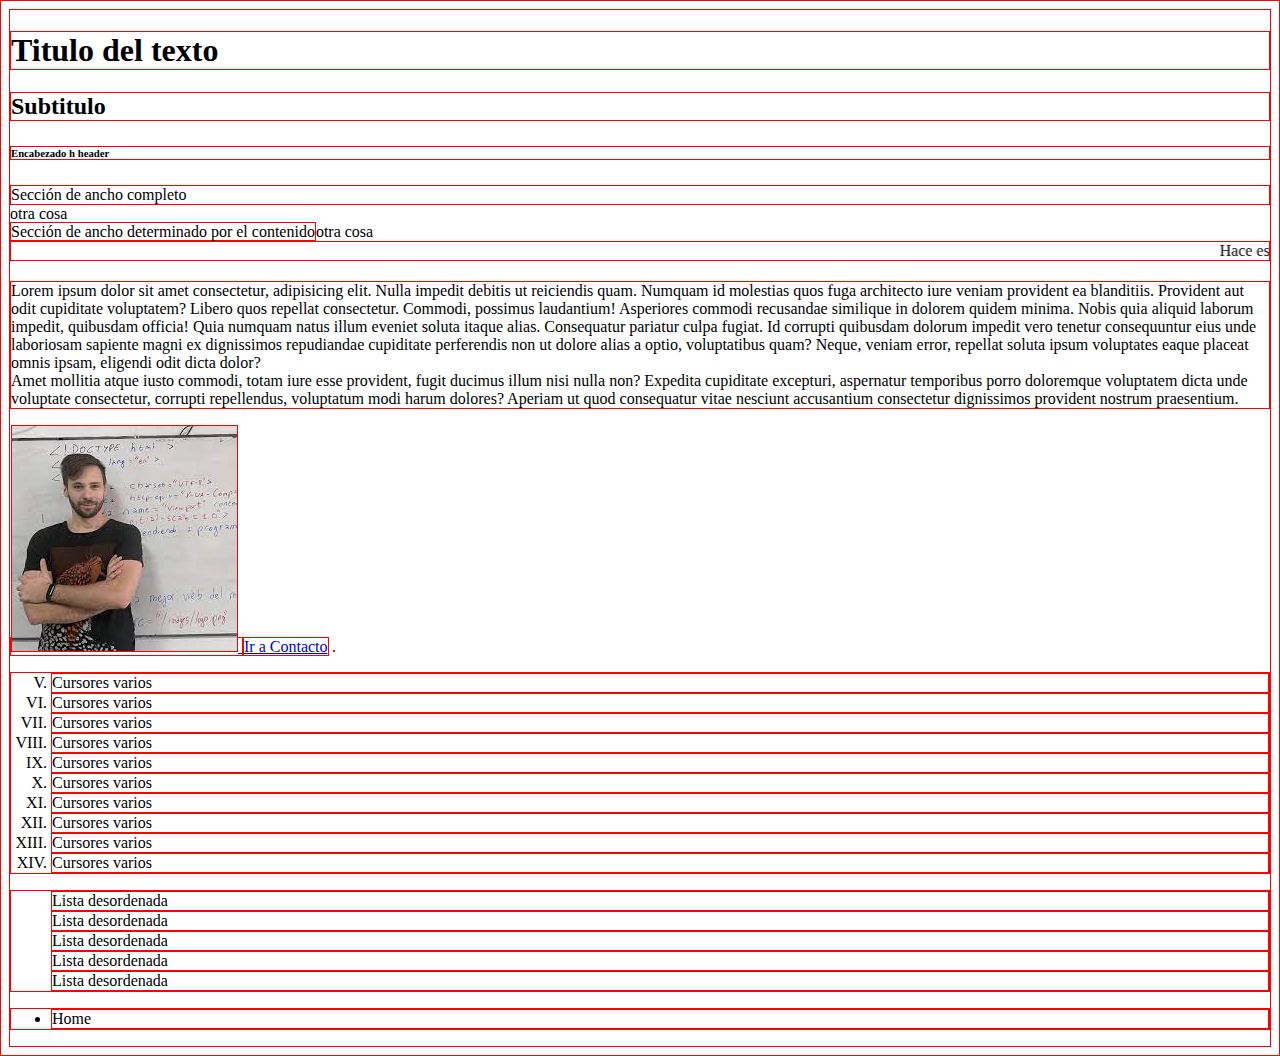
==== index.html @ 6fe84918 "commit inicial" ====
<!DOCTYPE html> <!-- Indicador para el navegador que vamos a usar html version 5 -->
<html lang="en"> <!-- seteo el lenguaje en el que va a estar mi web -->
<head>
    <meta charset="UTF-8">
    <meta name="viewport" content="width=device-width, initial-scale=1.0">
    <title>La mejor web del mundo</title>
    <style>*{border:1px solid red}</style>
</head>
<body>
    <!-- Hero Section -->
    <h1>Titulo del texto</h1>
    <h2>Subtitulo</h2>
    <h6>Encabezado h header</h6>
    <div>Sección de ancho completo</div>otra cosa
    <br>
    <span>Sección de ancho determinado por el contenido</span>otra cosa
    <marquee behavior="" direction="">Hace esto</marquee>
    <!-- place holder -->
    <p>Lorem ipsum dolor sit amet consectetur, adipisicing elit. Nulla impedit debitis ut reiciendis quam. Numquam id molestias quos fuga architecto iure veniam provident ea blanditiis. Provident aut odit cupiditate voluptatem?
    Libero quos repellat consectetur. Commodi, possimus laudantium! Asperiores commodi recusandae similique in dolorem quidem minima. Nobis quia aliquid laborum impedit, quibusdam officia! Quia numquam natus illum eveniet soluta itaque alias.
    Consequatur pariatur culpa fugiat. Id corrupti quibusdam dolorum impedit vero tenetur consequuntur eius unde laboriosam sapiente magni ex dignissimos repudiandae cupiditate perferendis non ut dolore alias a optio, voluptatibus quam?
    Neque, veniam error, repellat soluta ipsum voluptates eaque placeat omnis ipsam, eligendi odit dicta dolor? </br> Amet mollitia atque iusto commodi, totam iure esse provident, fugit ducimus illum nisi nulla non?
    Expedita cupiditate excepturi, aspernatur temporibus porro doloremque voluptatem dicta unde voluptate consectetur, corrupti repellendus, voluptatum modi harum dolores? Aperiam ut quod consequatur vitae nesciunt accusantium consectetur dignissimos provident nostrum praesentium.</p>
    <a href="https://www.linkedin.com/in/estebanpiazza/" target="_blank">
        <img src="./images/perfil.jpeg" alt="Aca va una foto del profe">
    </a>
    <a href="./contacto.html"> Ir a Contacto</a>
    <img src="https://placehold.co/500x500/000000/0000FF" alt="">

    <ol type="I" start="5">
        <li>Cursores varios</li>
        <li>Cursores varios</li>
        <li>Cursores varios</li>
        <li>Cursores varios</li>
        <li>Cursores varios</li>
        <li>Cursores varios</li>
        <li>Cursores varios</li>
        <li>Cursores varios</li>
        <li>Cursores varios</li>
        <li>Cursores varios</li>
    </ol>
    <ul type="none">
        <li>Lista desordenada</li>
        <li>Lista desordenada</li>
        <li>Lista desordenada</li>
        <li>Lista desordenada</li>
        <li>Lista desordenada</li>
    </ul>
    <menu type="none">
        <li>Home</li>
    </menu>
</body>
</html>
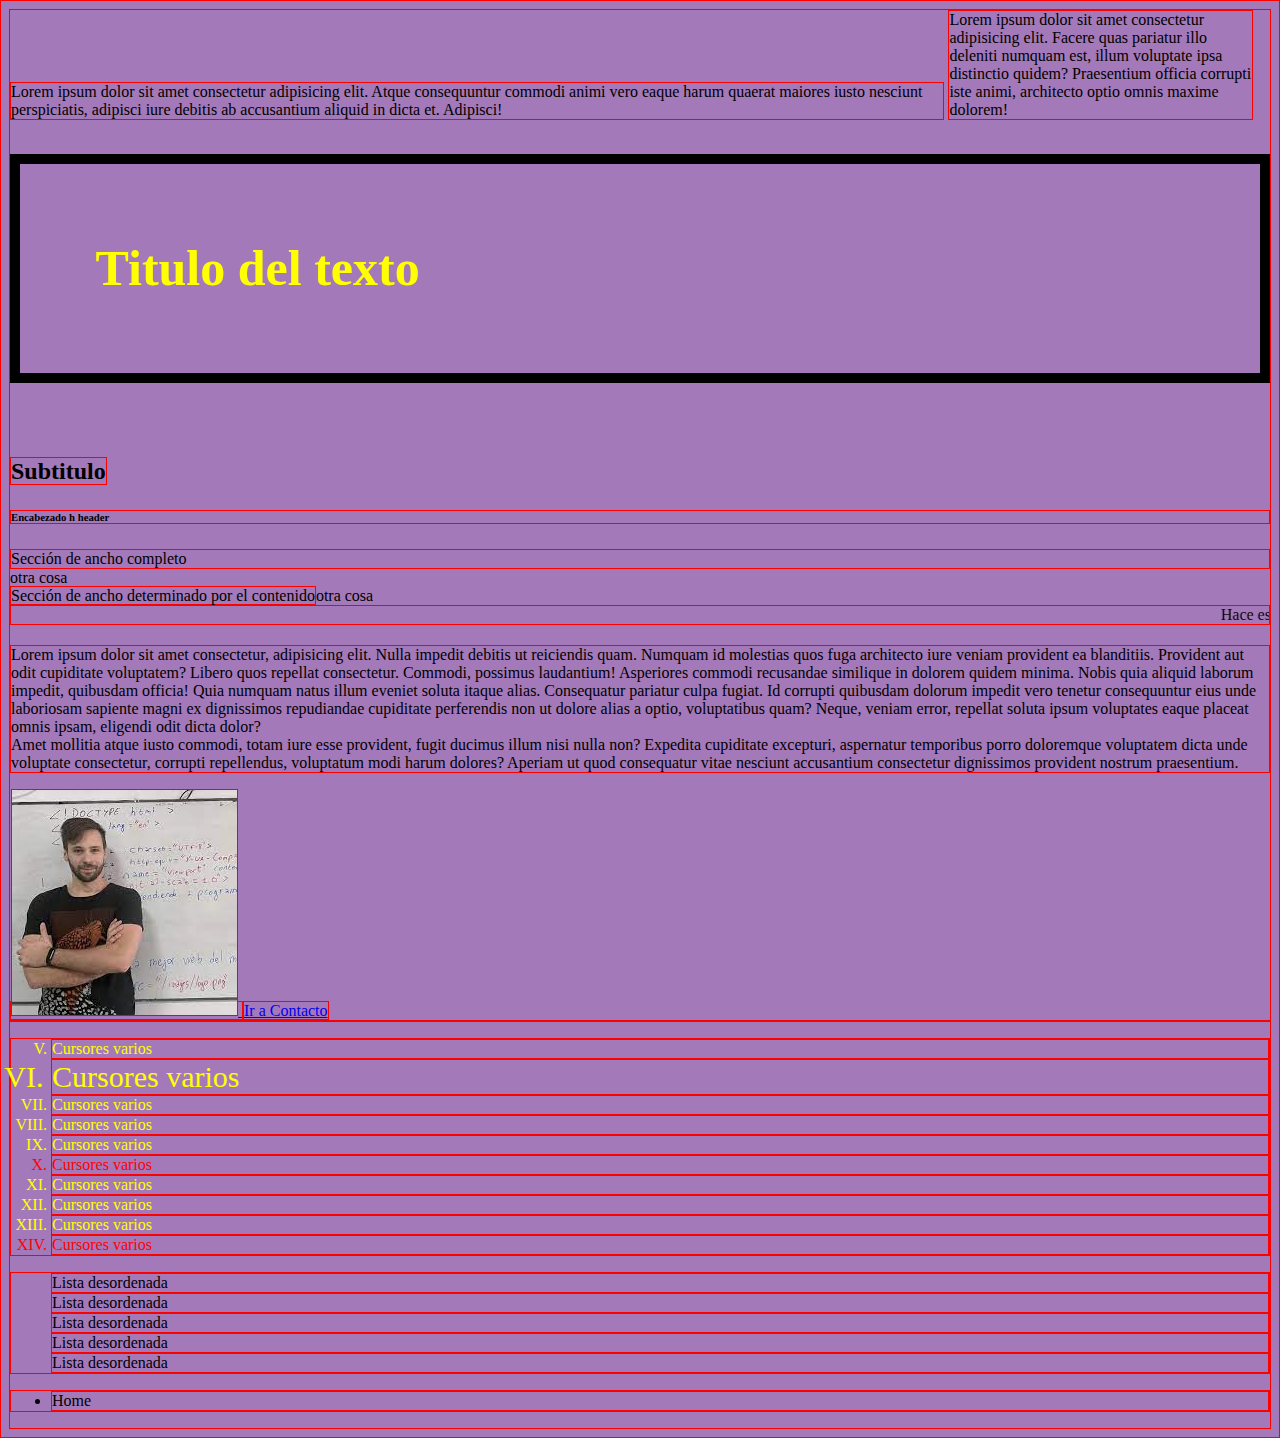
==== commit dc7b4d15: "clase 3" ====
--- a/index.html
+++ b/index.html
@@ -4,19 +4,26 @@
     <meta charset="UTF-8">
     <meta name="viewport" content="width=device-width, initial-scale=1.0">
     <title>La mejor web del mundo</title>
-    <style>*{border:1px solid red}</style>
+    <!-- comentario -->
+    <style>
+        /* comentario */
+    </style>
+    <link rel="stylesheet" href="style.css">
 </head>
 <body>
+
+    <div class="medioDiv" id="masAncho">Lorem ipsum dolor sit amet consectetur adipisicing elit. Atque consequuntur commodi animi vero eaque harum quaerat maiores iusto nesciunt perspiciatis, adipisci iure debitis ab accusantium aliquid in dicta et. Adipisci!</div>
+    <div class="medioDiv" id="masAngosto"> Lorem ipsum dolor sit amet consectetur adipisicing elit. Facere quas pariatur illo deleniti numquam est, illum voluptate ipsa distinctio quidem? Praesentium officia corrupti iste animi, architecto optio omnis maxime dolorem!</div>
     <!-- Hero Section -->
     <h1>Titulo del texto</h1>
-    <h2>Subtitulo</h2>
+    <h2 style="display:inline">Subtitulo</h2>
     <h6>Encabezado h header</h6>
     <div>Sección de ancho completo</div>otra cosa
     <br>
     <span>Sección de ancho determinado por el contenido</span>otra cosa
     <marquee behavior="" direction="">Hace esto</marquee>
     <!-- place holder -->
-    <p>Lorem ipsum dolor sit amet consectetur, adipisicing elit. Nulla impedit debitis ut reiciendis quam. Numquam id molestias quos fuga architecto iure veniam provident ea blanditiis. Provident aut odit cupiditate voluptatem?
+    <p id="loremIpsum">Lorem ipsum dolor sit amet consectetur, adipisicing elit. Nulla impedit debitis ut reiciendis quam. Numquam id molestias quos fuga architecto iure veniam provident ea blanditiis. Provident aut odit cupiditate voluptatem?
     Libero quos repellat consectetur. Commodi, possimus laudantium! Asperiores commodi recusandae similique in dolorem quidem minima. Nobis quia aliquid laborum impedit, quibusdam officia! Quia numquam natus illum eveniet soluta itaque alias.
     Consequatur pariatur culpa fugiat. Id corrupti quibusdam dolorum impedit vero tenetur consequuntur eius unde laboriosam sapiente magni ex dignissimos repudiandae cupiditate perferendis non ut dolore alias a optio, voluptatibus quam?
     Neque, veniam error, repellat soluta ipsum voluptates eaque placeat omnis ipsam, eligendi odit dicta dolor? </br> Amet mollitia atque iusto commodi, totam iure esse provident, fugit ducimus illum nisi nulla non?
@@ -25,19 +32,19 @@
         <img src="./images/perfil.jpeg" alt="Aca va una foto del profe">
     </a>
     <a href="./contacto.html"> Ir a Contacto</a>
-    <img src="https://placehold.co/500x500/000000/0000FF" alt="">
+    <img src="https://placehold.co/500x500/000000/0000FF" style="display:block" alt="">
 
     <ol type="I" start="5">
-        <li>Cursores varios</li>
-        <li>Cursores varios</li>
-        <li>Cursores varios</li>
-        <li>Cursores varios</li>
-        <li>Cursores varios</li>
-        <li>Cursores varios</li>
-        <li>Cursores varios</li>
-        <li>Cursores varios</li>
-        <li>Cursores varios</li>
-        <li>Cursores varios</li>
+        <li class="liRojo">Cursores varios</li>
+        <li class="liRojo tamanioGrande">Cursores varios</li>
+        <li class="liRojo">Cursores varios</li>
+        <li class="liRojo">Cursores varios</li>
+        <li class="liRojo">Cursores varios</li>
+        <li class="liRojo" id="ultima">Cursores varios</li>
+        <li class="liRojo">Cursores varios</li>
+        <li class="liRojo">Cursores varios</li>
+        <li class="liRojo">Cursores varios</li>
+        <li class="liRojo" id="ultima">Cursores varios</li>
     </ol>
     <ul type="none">
         <li>Lista desordenada</li>
--- a/style.css
+++ b/style.css
@@ -0,0 +1,47 @@
+*{
+    border: solid 1px red;
+}
+
+body{
+   background-color: #A479BA;
+}
+
+/* tag { propiedad : valor; } */
+
+h1{
+    font-size: 50px;
+    color:yellow;
+    border: 10px solid black;
+    margin-bottom: 2cm;
+    padding: 2cm;
+
+}
+
+.liRojo{
+    color:red;
+
+}
+
+#ultima{
+    color: #f00;;
+}
+
+.liRojo{
+    color:yellow;
+}
+
+.tamanioGrande{
+    font-size:30px
+}
+
+#masAncho{
+    width: 74%;
+}
+#masAngosto{
+    width: 24%;
+}
+
+.medioDiv {
+    width: 49%;
+    display: inline-block;
+}
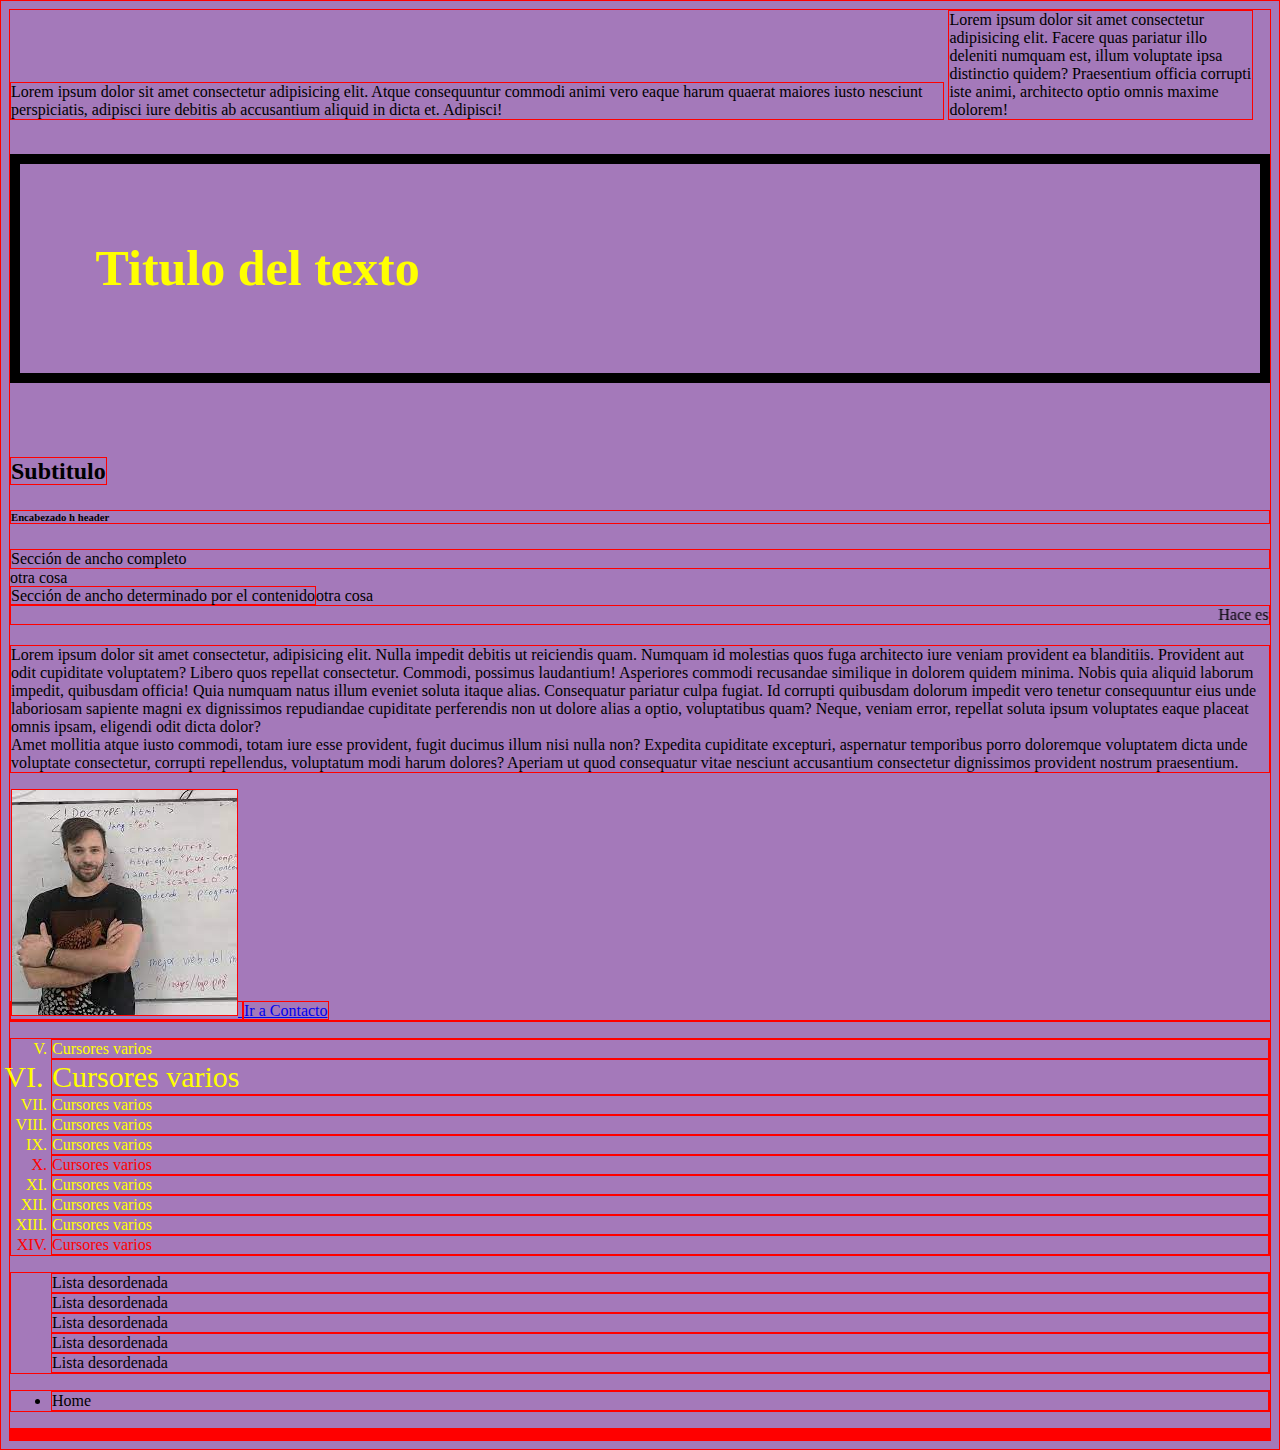
==== commit d576632c: "actulizacion teoria" ====
--- a/index.html
+++ b/index.html
@@ -56,5 +56,12 @@
     <menu type="none">
         <li>Home</li>
     </menu>
+    <div class="container">
+        <div class="header"></div>
+        <div class="footer"></div>
+        <div class="col-izq-1"></div>
+        <div class="col-izq-2"></div>
+        <div class="col-izq-3"></div>
+      </div>
 </body>
 </html>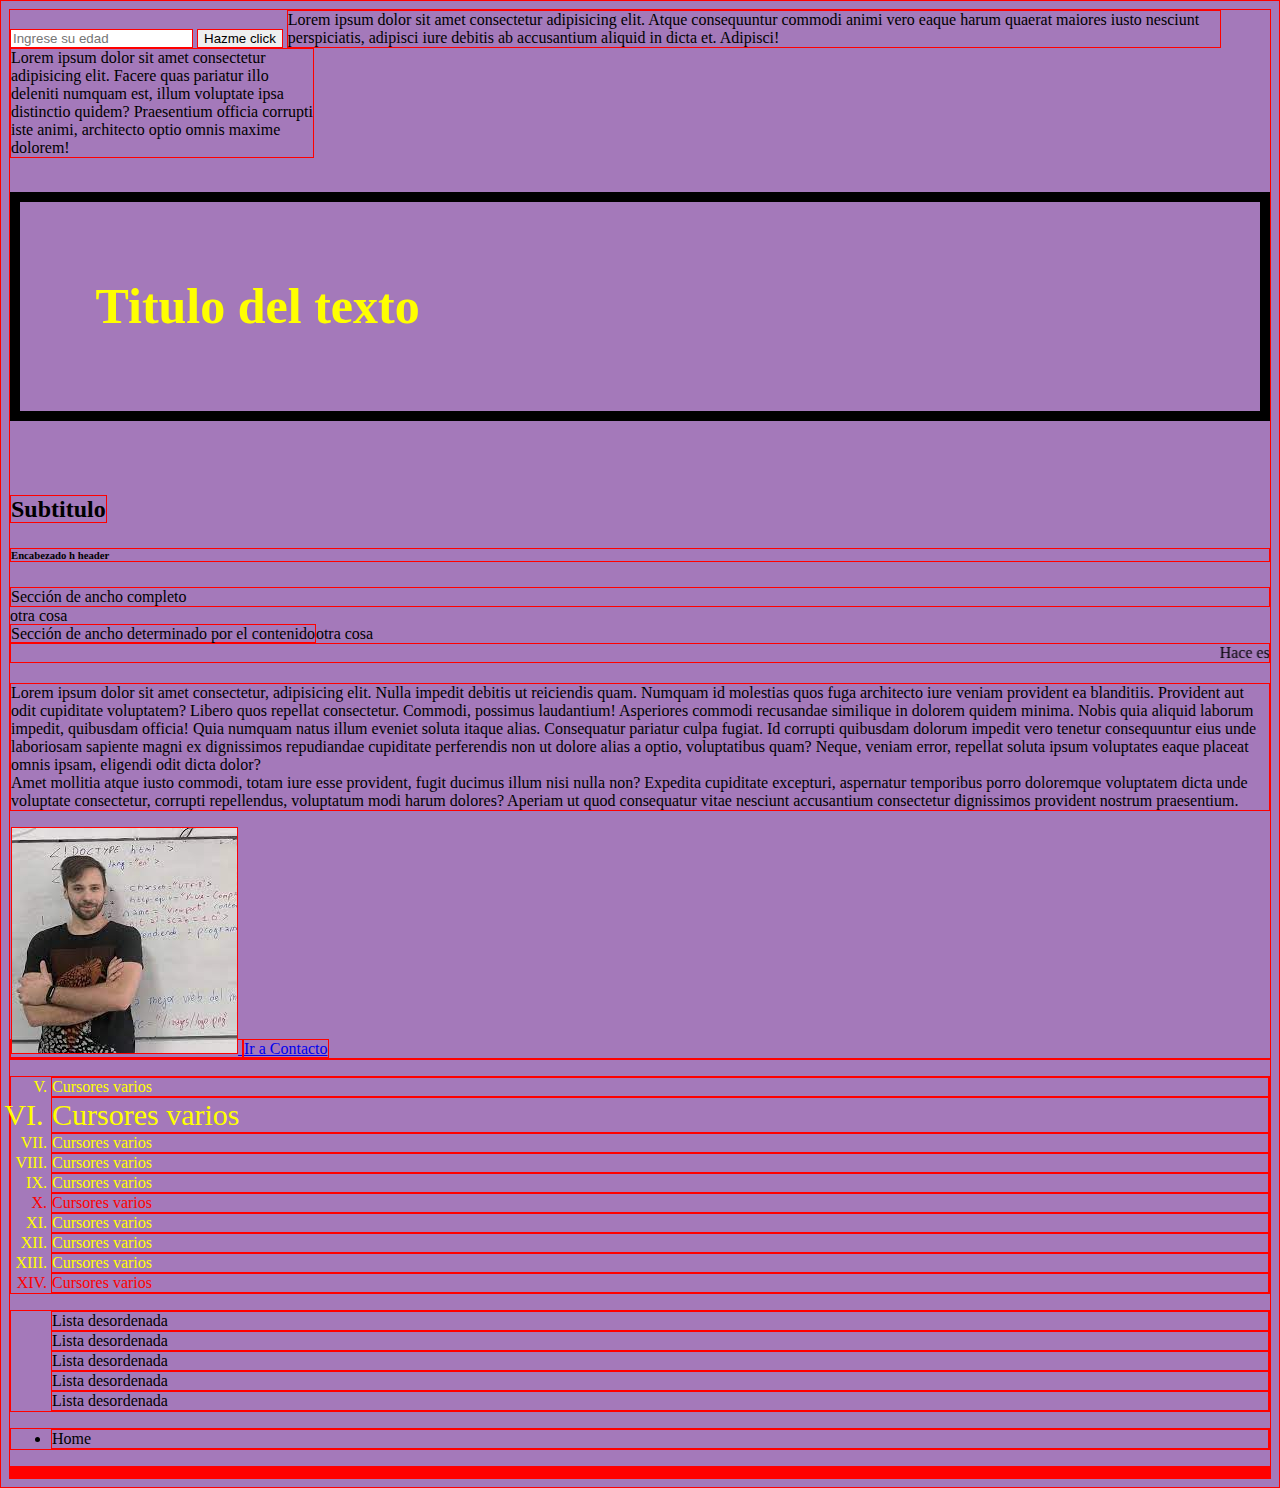
==== commit f76b69a7: "clases" ====
--- a/index.html
+++ b/index.html
@@ -1,5 +1,6 @@
 <!DOCTYPE html> <!-- Indicador para el navegador que vamos a usar html version 5 -->
 <html lang="en"> <!-- seteo el lenguaje en el que va a estar mi web -->
+
 <head>
     <meta charset="UTF-8">
     <meta name="viewport" content="width=device-width, initial-scale=1.0">
@@ -10,12 +11,16 @@
     </style>
     <link rel="stylesheet" href="style.css">
 </head>
-<body>
-
-    <div class="medioDiv" id="masAncho">Lorem ipsum dolor sit amet consectetur adipisicing elit. Atque consequuntur commodi animi vero eaque harum quaerat maiores iusto nesciunt perspiciatis, adipisci iure debitis ab accusantium aliquid in dicta et. Adipisci!</div>
-    <div class="medioDiv" id="masAngosto"> Lorem ipsum dolor sit amet consectetur adipisicing elit. Facere quas pariatur illo deleniti numquam est, illum voluptate ipsa distinctio quidem? Praesentium officia corrupti iste animi, architecto optio omnis maxime dolorem!</div>
+<input type="text" placeholder="Ingrese su edad" id="edadUsuario">
+ <button  id="botonSaludar">Hazme click</button>
+    <div class="medioDiv" id="masAncho">Lorem ipsum dolor sit amet consectetur adipisicing elit. Atque consequuntur
+        commodi animi vero eaque harum quaerat maiores iusto nesciunt perspiciatis, adipisci iure debitis ab accusantium
+        aliquid in dicta et. Adipisci!</div>
+    <div class="medioDiv" id="masAngosto"> Lorem ipsum dolor sit amet consectetur adipisicing elit. Facere quas pariatur
+        illo deleniti numquam est, illum voluptate ipsa distinctio quidem? Praesentium officia corrupti iste animi,
+        architecto optio omnis maxime dolorem!</div>
     <!-- Hero Section -->
-    <h1>Titulo del texto</h1>
+    <h1 id="encabezadoPrincipal">Titulo del texto</h1>
     <h2 style="display:inline">Subtitulo</h2>
     <h6>Encabezado h header</h6>
     <div>Sección de ancho completo</div>otra cosa
@@ -23,11 +28,20 @@
     <span>Sección de ancho determinado por el contenido</span>otra cosa
     <marquee behavior="" direction="">Hace esto</marquee>
     <!-- place holder -->
-    <p id="loremIpsum">Lorem ipsum dolor sit amet consectetur, adipisicing elit. Nulla impedit debitis ut reiciendis quam. Numquam id molestias quos fuga architecto iure veniam provident ea blanditiis. Provident aut odit cupiditate voluptatem?
-    Libero quos repellat consectetur. Commodi, possimus laudantium! Asperiores commodi recusandae similique in dolorem quidem minima. Nobis quia aliquid laborum impedit, quibusdam officia! Quia numquam natus illum eveniet soluta itaque alias.
-    Consequatur pariatur culpa fugiat. Id corrupti quibusdam dolorum impedit vero tenetur consequuntur eius unde laboriosam sapiente magni ex dignissimos repudiandae cupiditate perferendis non ut dolore alias a optio, voluptatibus quam?
-    Neque, veniam error, repellat soluta ipsum voluptates eaque placeat omnis ipsam, eligendi odit dicta dolor? </br> Amet mollitia atque iusto commodi, totam iure esse provident, fugit ducimus illum nisi nulla non?
-    Expedita cupiditate excepturi, aspernatur temporibus porro doloremque voluptatem dicta unde voluptate consectetur, corrupti repellendus, voluptatum modi harum dolores? Aperiam ut quod consequatur vitae nesciunt accusantium consectetur dignissimos provident nostrum praesentium.</p>
+    <p id="loremIpsum">Lorem ipsum dolor sit amet consectetur, adipisicing elit. Nulla impedit debitis ut reiciendis
+        quam. Numquam id molestias quos fuga architecto iure veniam provident ea blanditiis. Provident aut odit
+        cupiditate voluptatem?
+        Libero quos repellat consectetur. Commodi, possimus laudantium! Asperiores commodi recusandae similique in
+        dolorem quidem minima. Nobis quia aliquid laborum impedit, quibusdam officia! Quia numquam natus illum eveniet
+        soluta itaque alias.
+        Consequatur pariatur culpa fugiat. Id corrupti quibusdam dolorum impedit vero tenetur consequuntur eius unde
+        laboriosam sapiente magni ex dignissimos repudiandae cupiditate perferendis non ut dolore alias a optio,
+        voluptatibus quam?
+        Neque, veniam error, repellat soluta ipsum voluptates eaque placeat omnis ipsam, eligendi odit dicta dolor?
+        </br> Amet mollitia atque iusto commodi, totam iure esse provident, fugit ducimus illum nisi nulla non?
+        Expedita cupiditate excepturi, aspernatur temporibus porro doloremque voluptatem dicta unde voluptate
+        consectetur, corrupti repellendus, voluptatum modi harum dolores? Aperiam ut quod consequatur vitae nesciunt
+        accusantium consectetur dignissimos provident nostrum praesentium.</p>
     <a href="https://www.linkedin.com/in/estebanpiazza/" target="_blank">
         <img src="./images/perfil.jpeg" alt="Aca va una foto del profe">
     </a>
@@ -62,6 +76,22 @@
         <div class="col-izq-1"></div>
         <div class="col-izq-2"></div>
         <div class="col-izq-3"></div>
-      </div>
+    </div>
 </body>
+<script>
+//let nombreUsuario = prompt("ingrese su nombre")
+/* document.getElementById("encabezadoPrincipal").innerText ="Hola "+nombreUsuario */
+//document.getElementById("liRojo").style.backgroundcolor = "limegreen" 
+
+//document.body.style.backgroundColor = "red";
+
+let botonSaludo = document.getElementById("botonSaludar")
+function saludoGeneral(){ alert("Hola humano")}
+botonSaludo.addEventListener("click" , function(){
+    let valorNombre = document.getElementById("nombreFormulario").value
+
+} )
+document.getElementById("edadUsuario").value
+</script>
+<script src="script.js"></script>
 </html>